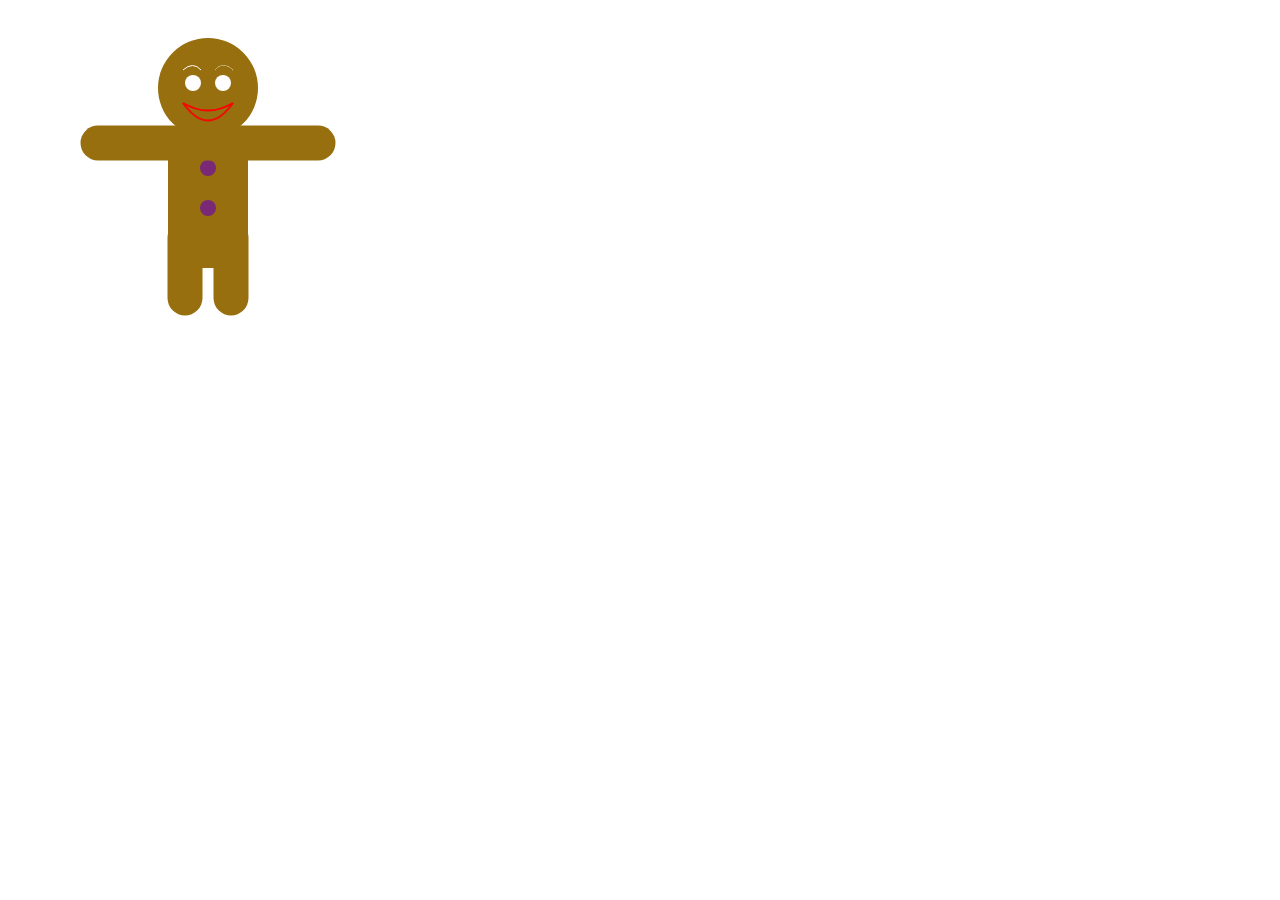
==== exercice 3/index.html @ 0aadd719 "Ajout des exercices / bonus en cours / correction de l'exercice 1" ====
<!DOCTYPE html>
<html lang="fr" dir="ltr">
  <head>
    <meta charset="utf-8" />
    <title>Exercice 3 partie 2 canvas</title>

  </head>
  <body>
<canvas id="gingerbreadMan" width="400" height="400">
 <!-- Texte alternatif pour les navigateurs ne supportant pas Canvas. -->
  Bonhomme en pain d'épice
</canvas>
  <script src="assets/js/canvas.js"></script>
  </body>
</html>
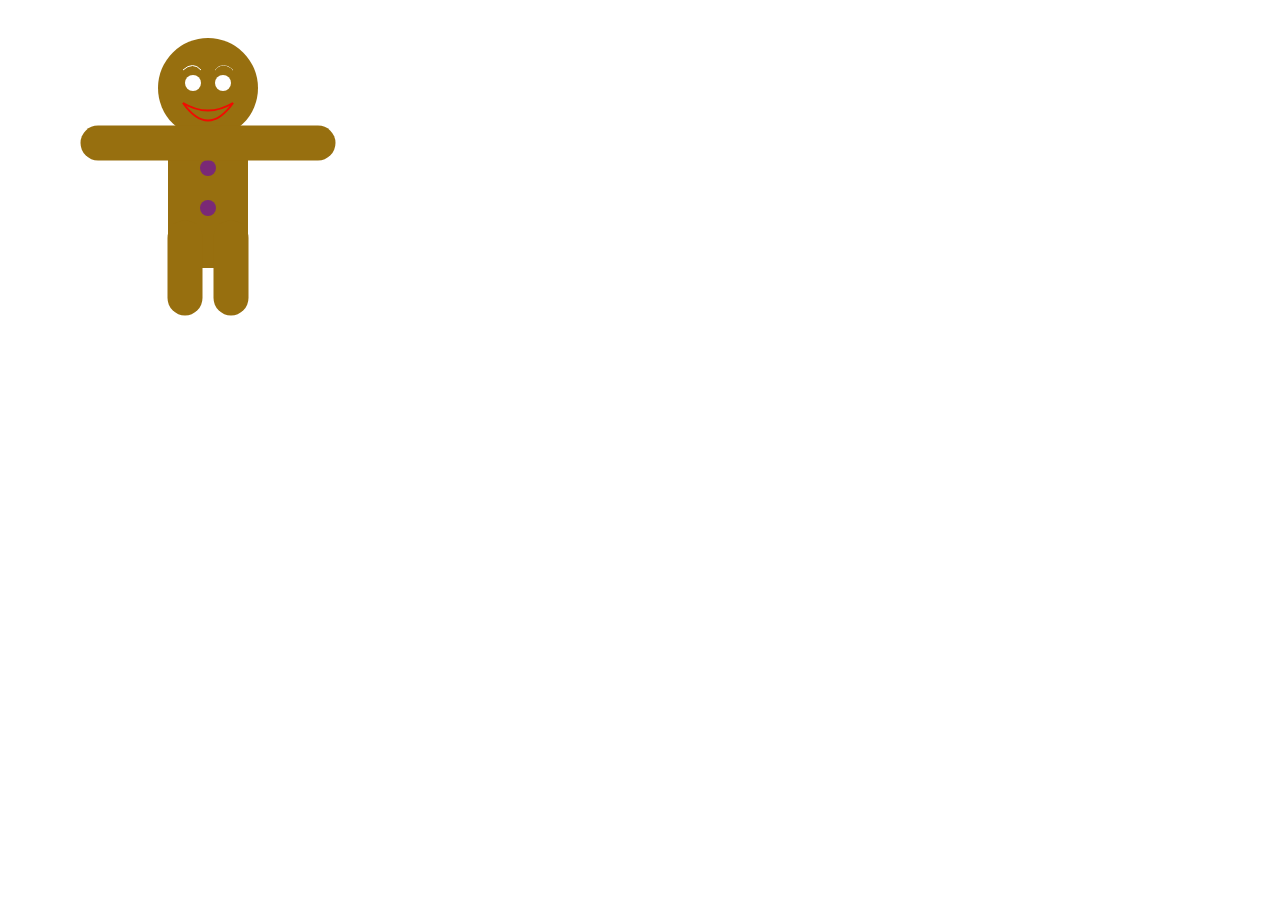
==== commit 92a739b9: "Correction" ====
--- a/exercice 3/index.html
+++ b/exercice 3/index.html
@@ -3,13 +3,13 @@
   <head>
     <meta charset="utf-8" />
     <title>Exercice 3 partie 2 canvas</title>
-
   </head>
   <body>
 <canvas id="gingerbreadMan" width="400" height="400">
  <!-- Texte alternatif pour les navigateurs ne supportant pas Canvas. -->
   Bonhomme en pain d'épice
 </canvas>
+  <!-- <script src="assets/js/correction.js"></script> -->
   <script src="assets/js/canvas.js"></script>
   </body>
 </html>
